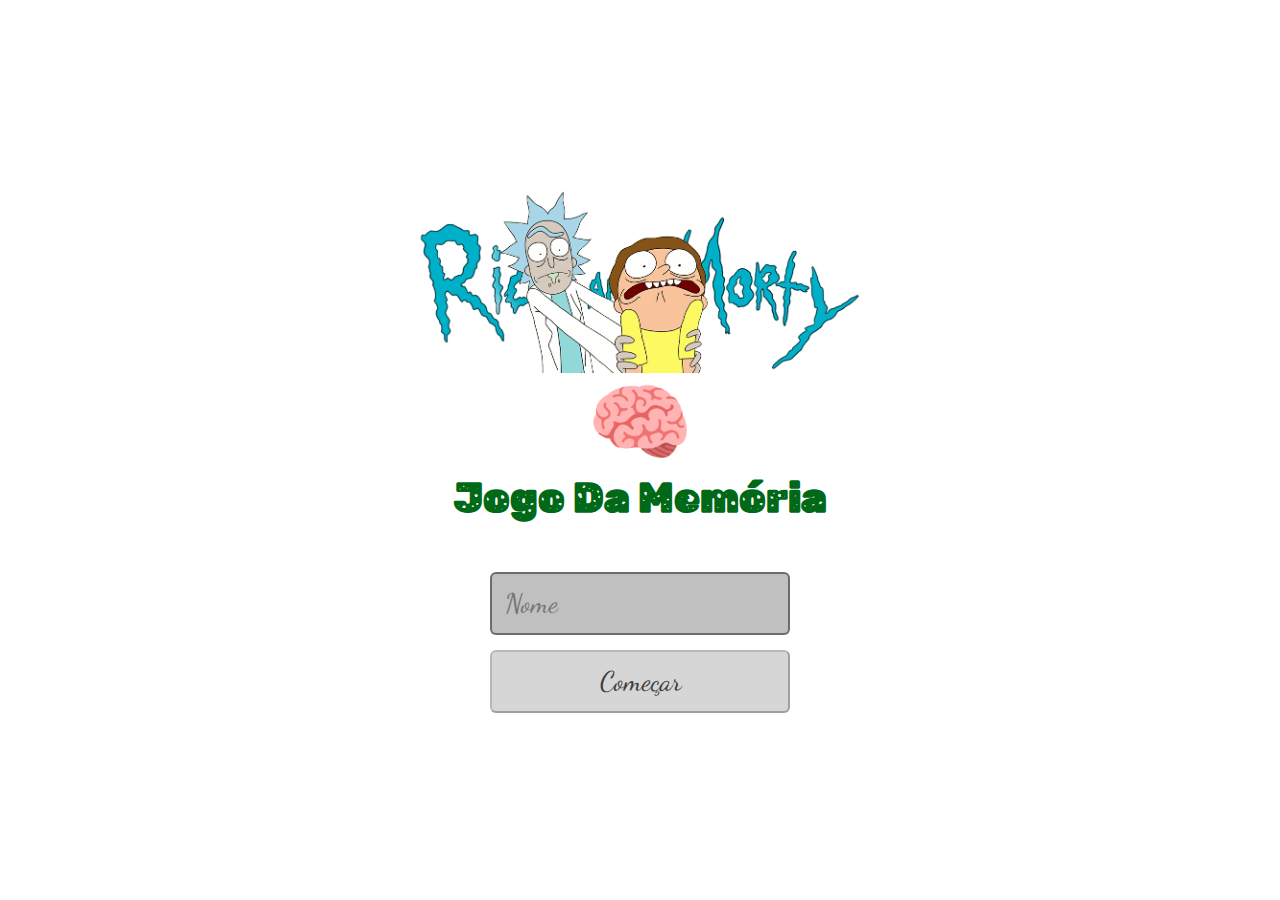
==== html/index.html @ 2a091721 "salvando" ====
<!DOCTYPE html>
<html lang="en">

<head>
    <meta charset="UTF-8">
    <meta name="viewport" content="width= , initial-scale=1.0">

    <link rel="stylesheet" href="/css/reset.css">
    <link rel="stylesheet" href="../css/login.css">
    <link rel="stylesheet"href="https://cdnjs.cloudflare.com/ajax/libs/animate.css/4.1.1/animate.min.css"/>
    <title>Memory Game | Login</title>
</head>

<body>

    <form class="login-form">

        <div class="login__header">
            <img id="logo" src="../images/logo.png" alt="brain icon" class="animate__animated">
            <img id="celebro" src="../images/brain.png" alt="brain icon" class="animate__animated">
            <h1 class="titulo">Jogo Da Memória</h1>
        </div>

        <input type="text" placeholder="Nome" class="login__input">
        <button type="submit" class="login__button" disabled>Começar</button>
    </form>
    <script src="https://ajax.googleapis.com/ajax/libs/jquery/3.6.0/jquery.min.js"></script>
    <script src="../js/login.js"></script>
</body>

</html>
---- css/login.css ----
.login-form {
    align-items: center;
    display: flex;
    flex-direction: column;
    height: 100vh;
    justify-content: center;
}

.login__header {
    align-items: center;
    display: flex;
    flex-direction: column;
    justify-content: center;
    margin-bottom: 50px;
}

.login__header img {
    width: 100px;
}

.login__header h1 {
    color: rgb(0, 105, 23);
    font-size: 2.6em;
}

.login__input {
    background-color: rgba(0, 0, 0, 0.247);
    border: 2.5px solid rgba(92, 91, 91, 0.822);
    border-radius: 6px;
    color: rgb(61, 61, 61);
    font-size: 1.7em;
    margin-bottom: 15px;
    max-width: 300px;
    outline: none;
    padding: 13px;
    width: 100%;
}

.login__button {
    background-color: rgb(30, 255, 0);
    border-radius: 6px;
    color: black;
    cursor: pointer;
    font-size: 1.7em;
    max-width: 300px;
    padding: 13px;
    width: 100%;
}

.login__button:disabled {
    background-color: rgba(102, 102, 102, 0.267);
    color: rgb(61, 61, 61);
    cursor: auto;
}
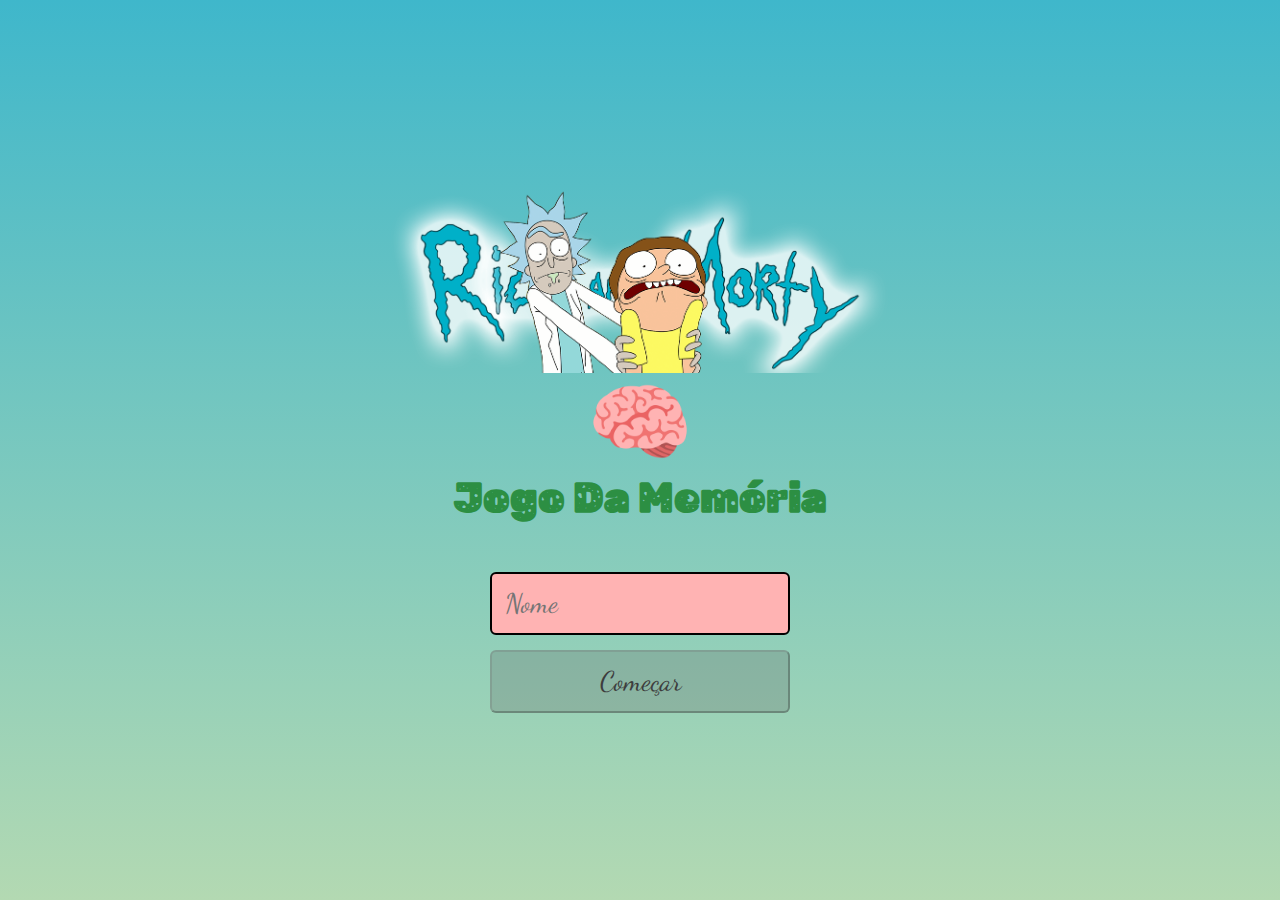
==== commit 23e86d2a: "ajuste css" ====
--- a/html/index.html
+++ b/html/index.html
@@ -5,7 +5,7 @@
     <meta charset="UTF-8">
     <meta name="viewport" content="width= , initial-scale=1.0">
 
-    <link rel="stylesheet" href="/css/reset.css">
+    <link rel="stylesheet" href="../css/reset.css">
     <link rel="stylesheet" href="../css/login.css">
     <link rel="stylesheet"href="https://cdnjs.cloudflare.com/ajax/libs/animate.css/4.1.1/animate.min.css"/>
     <title>Memory Game | Login</title>
--- a/css/login.css
+++ b/css/login.css
@@ -1,4 +1,7 @@
+
+
 .login-form {
+    background-image: linear-gradient(#3fb7cb, #b3d9b2);
     align-items: center;
     display: flex;
     flex-direction: column;
@@ -19,15 +22,15 @@
 }
 
 .login__header h1 {
-    color: rgb(0, 105, 23);
+    color: #2c8f43;
     font-size: 2.6em;
 }
 
 .login__input {
-    background-color: rgba(0, 0, 0, 0.247);
-    border: 2.5px solid rgba(92, 91, 91, 0.822);
+    background-color: #ffb3b3;
+    border: 2.5px solid rgb(0, 0, 0);
     border-radius: 6px;
-    color: rgb(61, 61, 61);
+    color: rgb(0, 0, 0);
     font-size: 1.7em;
     margin-bottom: 15px;
     max-width: 300px;
@@ -37,7 +40,7 @@
 }
 
 .login__button {
-    background-color: rgb(30, 255, 0);
+    background-color: #89cf38;
     border-radius: 6px;
     color: black;
     cursor: pointer;
